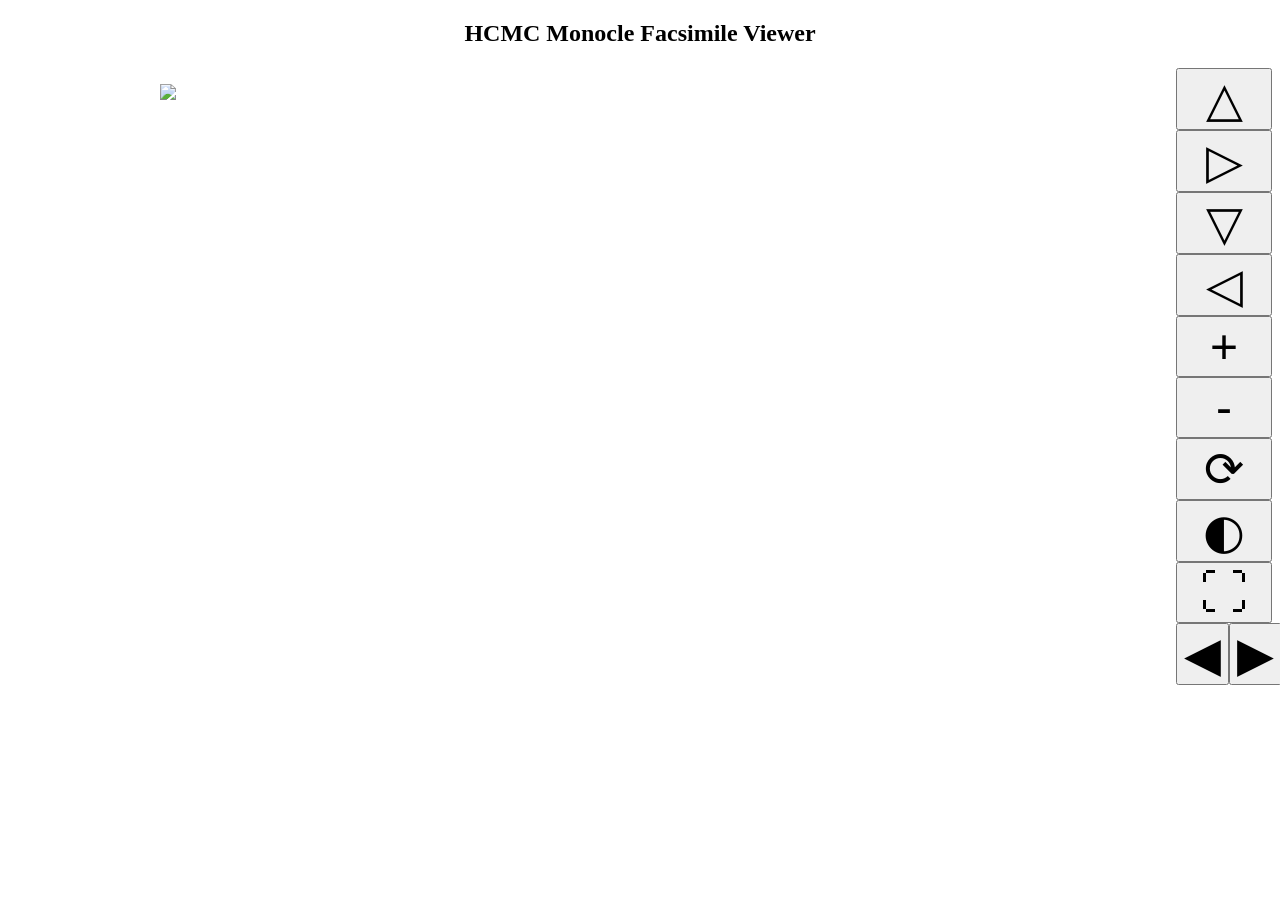
==== hcmcMonocle.html @ 1e65fae4 "One or two basic controls working." ====
<!DOCTYPE html>
<html lang="en" xmlns="http://www.w3.org/1999/xhtml">
    <!-- THIS IS A ROUGH DRAFT CONTAINER FOR DEVELOPMENT PURPOSES. -->
    <!-- PAT WILL REWORK IT AS HE WISHES. -->
    
    <head xmlns="http://www.w3.org/1999/xhtml">
        <meta charset="UTF-8"/>
        <title>HCMC Monocle Facsimile Viewer</title>
        <link rel="stylesheet" href="css/hcmcMonocle.css"/>
        <script src="js/HcmcMonocle.js"> </script>
        <link rel="icon" type="image/svg+xml" href="favicon.svg"/>
        <link rel="icon" type="image/png" href="favicon.png"/>
    </head>
    <body>
        
        <header>
            <h2>HCMC Monocle Facsimile Viewer</h2>
            <h1 id="facsTitle"></h1>
        </header>
       
        <!-- The JavaScript HcmcMonocle object will know about these div ids
             and use them to show content. They can be changed as required, 
             but the JS will have to be updated to match. -->
        
        <div id="facsMetadata">
            <!-- Metadata for the facsimile collection as a whole will 
                 be displayed here. -->
            
        </div>
       
        <div id="oneSurface">
            <!-- Single-surface content will be displayed in here. -->
            
            <div id="oneSurfaceMetadata">
                <!-- Metadata (if any) for the individual Surface will 
                     be displayed here.-->
            </div>
            
            <div id="figWrapper">
                <div id="controlsLeft">
                    
                </div>
                <figure id="oneSurfaceFigure">
                    <!-- The image itself goes in here. -->
                    <img id="oneSurfaceImage" src="favicon.svg"/>
                </figure>
                <div id="oneSurfaceControls">
                    <button id="btnPanUp">△</button>
                    <button id="btnPanRight">▷</button>                    
                    <button id="btnPanDown">▽</button>                    
                    <button id="btnPanLeft">◁</button>
                    <button id="btnPanPlus">+</button>
                    <button id="btnPanMinus">-</button>
                    <button id="btnRotate">⟳</button>
                    <button id="btnDarkLight">◐</button>
                    <button id="btnReset">⛶</button>
                    <div id="ctlLeftRight">
                        <button id="btnLeft" class="control">◀</button>
                        <button id="btnRight" class="control">▶</button>
                    </div>
                </div>
            </div>
            
            <div id="oneSurfaceLinks">
                <!-- In here will be links back to the anthology page 
                     locations matching this image. -->
            </div>
        </div>
        
        <div id="collection">
            <!-- In here will go all the thumbnails, functioning as 
                 links to the actual pages. -->
            <div id="thumbnails">
                
            </div>
            
        </div>


    </body>
    
</html>
---- css/hcmcMonocle.css ----
/* Basic CSS file to get started; pszpak will develop further. */
h1, h2{
    text-align: center;
}
div#thumbnails{
    display: flex; 
    flex-direction: row; 
    flex-wrap: wrap;
    gap: 1rem;
    img{
        width: 6rem;
        cursor: pointer;
    }
}
div#figWrapper{
    display: grid;
    grid-template-columns: 6rem 1fr 6rem;
    gap: 1rem;
    div{
        text-align: center;
    }
    figure{
        overflow: hidden;
        max-height: 100%;
    }
    img{
        max-width: 100%;
        max-height: 100%;
        overflow: hidden;
    }
    button{
        font-size: 3rem;
    }
}
div#oneSurfaceControls{
    display: flex;
    flex-direction: column;
    flex-wrap: nowrap;
}
div#ctlLeftRight{
    display: flex;
    flex-direction: row;
    flex-wrap: nowrap;
}
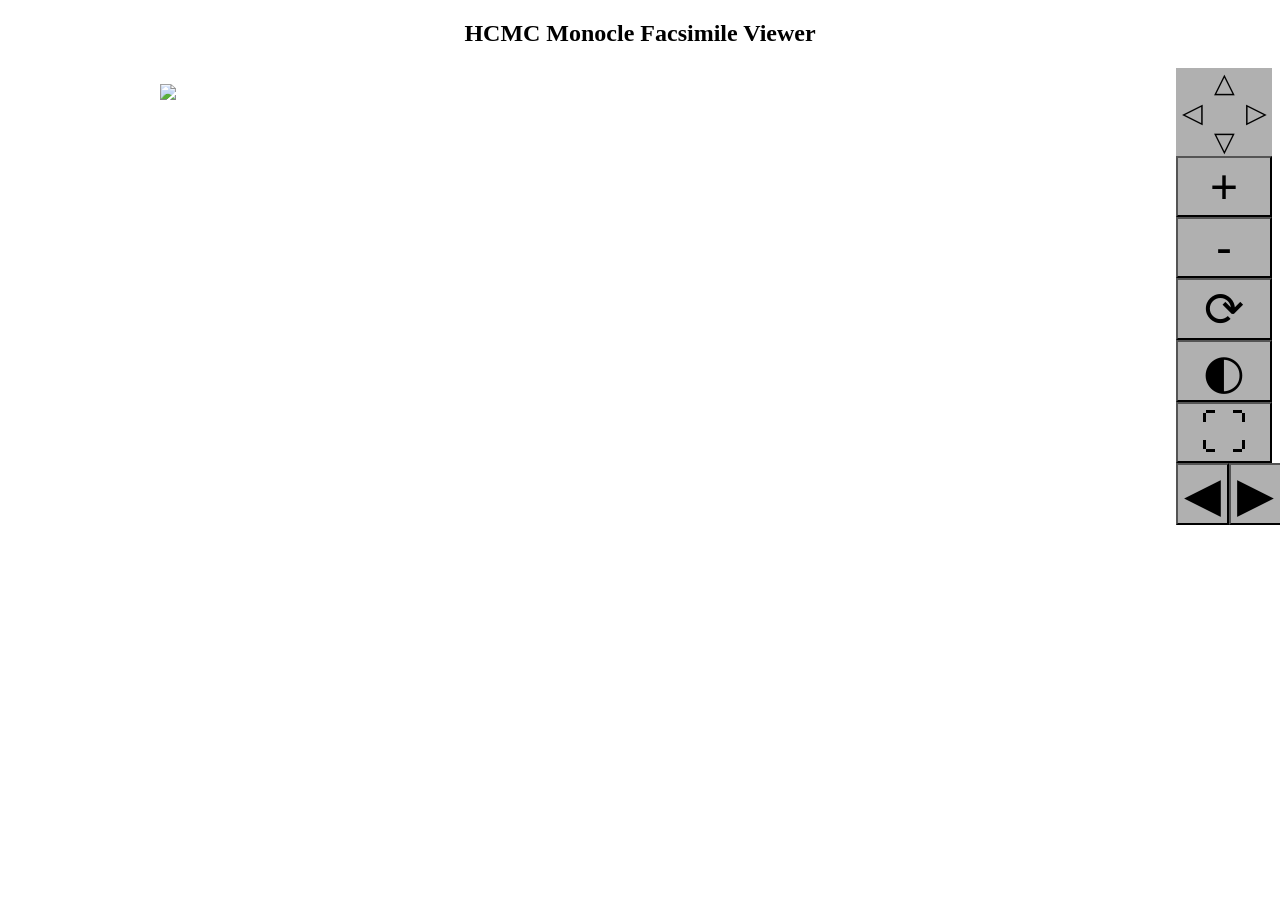
==== commit e11a015a: "Make the pan buttons a bit more like they're supposed to look." ====
--- a/hcmcMonocle.html
+++ b/hcmcMonocle.html
@@ -45,12 +45,14 @@
                     <img id="oneSurfaceImage" src="favicon.svg"/>
                 </figure>
                 <div id="oneSurfaceControls">
-                    <button id="btnPanUp">△</button>
-                    <button id="btnPanRight">▷</button>                    
-                    <button id="btnPanDown">▽</button>                    
-                    <button id="btnPanLeft">◁</button>
-                    <button id="btnPanPlus">+</button>
-                    <button id="btnPanMinus">-</button>
+                    <div id="panControls">
+                        <button id="btnPanUp">△</button>
+                        <button id="btnPanRight">▷</button>                    
+                        <button id="btnPanDown">▽</button>                    
+                        <button id="btnPanLeft">◁</button>
+                    </div>
+                    <button id="btnPlus">+</button>
+                    <button id="btnMinus">-</button>
                     <button id="btnRotate">⟳</button>
                     <button id="btnDarkLight">◐</button>
                     <button id="btnReset">⛶</button>
--- a/css/hcmcMonocle.css
+++ b/css/hcmcMonocle.css
@@ -1,7 +1,20 @@
 /* Basic CSS file to get started; pszpak will develop further. */
+:root{
+    --btnBgColor: #b0b0b0;
+    --hiBtnBgColor: #d0d0d0;
+}
+
 h1, h2{
     text-align: center;
 }
+
+button{
+    background-color: var(--btnBgColor);
+    &:focus, &:hover{
+        background-color: var(--hiBtnBgColor);
+    }
+}
+
 div#thumbnails{
     display: flex; 
     flex-direction: row; 
@@ -27,6 +40,11 @@
         max-width: 100%;
         max-height: 100%;
         overflow: hidden;
+        scale: 1;
+        translate: 0% 0%;
+        rotate: 0deg;
+        transition-property: scale, translate, rotate;
+        transition-duration: 0.3s
     }
     button{
         font-size: 3rem;
@@ -37,6 +55,35 @@
     flex-direction: column;
     flex-wrap: nowrap;
 }
+div#panControls{
+    background-color: var(--btnBgColor);
+    display: grid;
+    grid-template-columns: [cOne] 33.3% [cTwo] 33.3% [cThree] 33.3%;
+    grid-template-rows: [rOne] auto [rTwo] auto [rThree] auto;
+    button{
+        font-size: 1.7rem;
+        line-height: 1;
+        text-align: center;
+        vertical-align: middle;
+        border-style: none;
+    } 
+    #btnPanUp{
+        grid-row: rOne;
+        grid-column: cTwo;
+    }
+    #btnPanRight{
+        grid-row: rTwo;
+        grid-column: cThree;
+    }
+    #btnPanDown{
+        grid-row: rThree;
+        grid-column: cTwo;
+    }
+    #btnPanLeft{
+        grid-row: rTwo;
+        grid-column: cOne;
+    }
+}
 div#ctlLeftRight{
     display: flex;
     flex-direction: row;
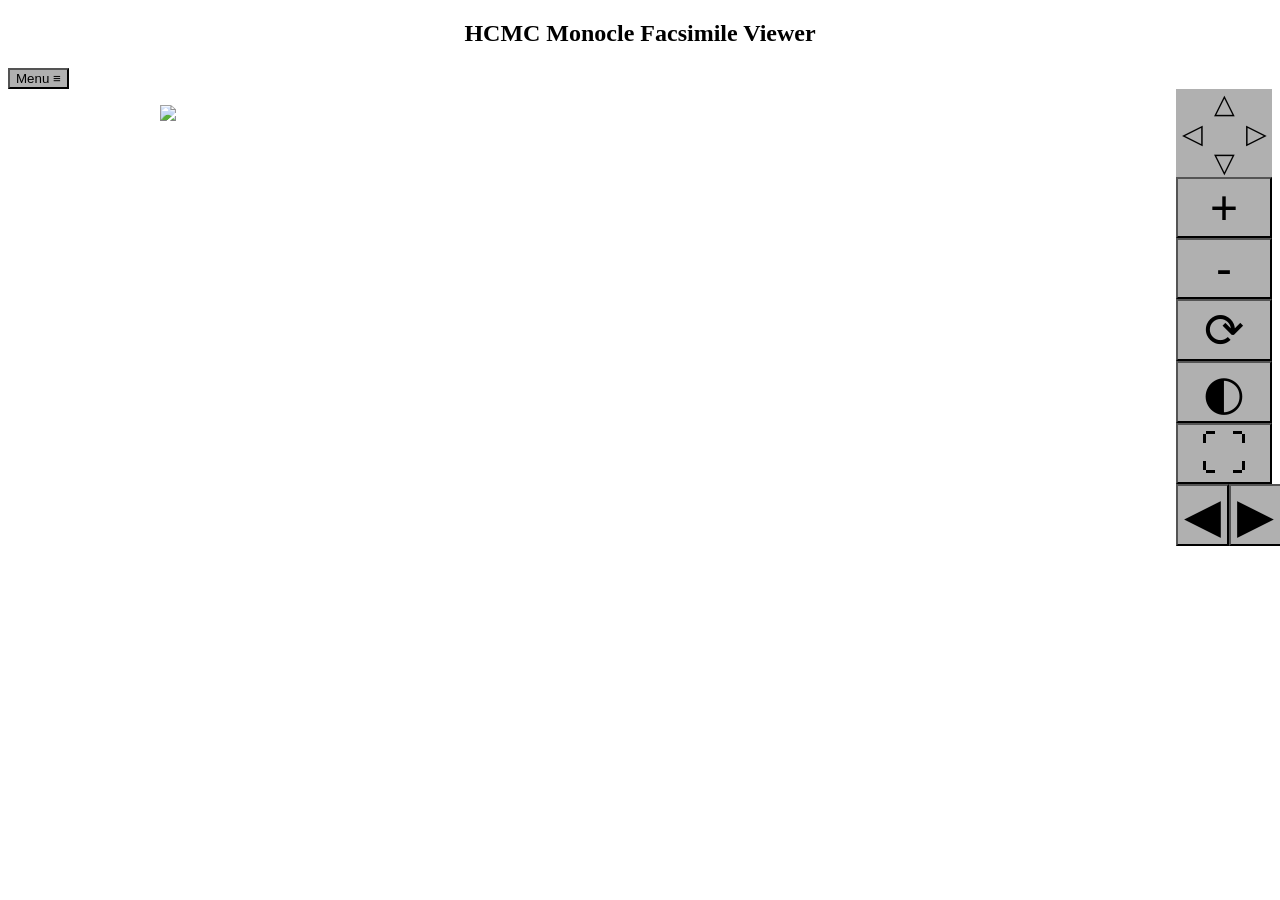
==== commit 2639f5bd: "Starting work on metadata panel." ====
--- a/hcmcMonocle.html
+++ b/hcmcMonocle.html
@@ -2,48 +2,104 @@
 <html lang="en" xmlns="http://www.w3.org/1999/xhtml">
     <!-- THIS IS A ROUGH DRAFT CONTAINER FOR DEVELOPMENT PURPOSES. -->
     <!-- PAT WILL REWORK IT AS HE WISHES. -->
+
+    <!-- Key terms:
+        anthology:      a collection of facsimiles
+        facs/facsimile: a collection of images belonging to one
+                        text
+        surface:        a single image, being a page or an opening.
+                        We use this term because it is used in TEI. 
+    -->
     
     <head xmlns="http://www.w3.org/1999/xhtml">
         <meta charset="UTF-8"/>
         <title>HCMC Monocle Facsimile Viewer</title>
         <link rel="stylesheet" href="css/hcmcMonocle.css"/>
         <script src="js/HcmcMonocle.js"> </script>
+        <!-- NOTE: favicon is required. -->
+        <!--
         <link rel="icon" type="image/svg+xml" href="favicon.svg"/>
         <link rel="icon" type="image/png" href="favicon.png"/>
+        -->
     </head>
     <body>
         
         <header>
+            <!-- This is most likely going to be hidden, or 
+                 replaced with a changing anthology title. -->
             <h2>HCMC Monocle Facsimile Viewer</h2>
-            <h1 id="facsTitle"></h1>
+            <!-- This will be the title of whatever is being 
+                 displayed at the time: anthology thumbnails,
+                 thumbnails for a single facsimile, or a single
+                 surface. -->
+            <h1 id="currTitle"></h1>
         </header>
        
         <!-- The JavaScript HcmcMonocle object will know about these div ids
              and use them to show content. They can be changed as required, 
              but the JS will have to be updated to match. -->
         
-        <div id="facsMetadata">
-            <!-- Metadata for the facsimile collection as a whole will 
-                 be displayed here. -->
+        <!-- The main metadata container, which will presumably have panels
+             and tabs for switching between them. -->
+        <div id="metadataContainer">
+            <!-- Metadata for the current thing (facs, anthology
+                 or surface) will be displayed here. -->
+            <!-- This hides and shows things in this panel. -->
+            <span id="metadataTabs">
+                <button id="menuShow">Menu ≡</button>
+                <button id="menuHide">Menu ✕</button>
+                <button id="menuMetadataShow">Metadata</button>
+                <button id="menuTocShow">Index</button>
+            </span>
+
+            <div id="pnlMetadata">
+                <!-- This is the metadata for the anthology. -->
+                <h3>Anthology metadata</h3>
+                <div id="metadataAnthology">
+
+                </div>
+                <!-- This is the panel that will display the metadata for
+                    a selected facsimile from the anthology. -->
+                <h3>Facsimile metadata</h3>
+                <div id="metadataFacsimile">
+                    
+                </div>
+            </div>
             
+            <!-- This is going to be a table of contents for a 
+                 facsimile, showing whenever the current display 
+                 shows the thumbnails of that facsimile or a 
+                 single surface from it. -->
+            <div id="pnlFacsToc">
+
+            </div>
         </div>
-       
+
+        <!-- Single-surface content will be displayed in here. -->
         <div id="oneSurface">
-            <!-- Single-surface content will be displayed in here. -->
             
-            <div id="oneSurfaceMetadata">
-                <!-- Metadata (if any) for the individual Surface will 
-                     be displayed here.-->
+            <div id="oneSurfaceLinks">
+                <!-- In here will be links back to the anthology page 
+                     locations matching this image. Question: 
+                     should this be a figcaption in the figure 
+                     element below? -->
             </div>
             
             <div id="figWrapper">
+                <!-- This may not be needed, but there may be some 
+                     controls that should be displayed to the left
+                     of the main image. -->
                 <div id="controlsLeft">
                     
                 </div>
+                <!-- This is the figure for the actual image of the surface.-->
                 <figure id="oneSurfaceFigure">
                     <!-- The image itself goes in here. -->
                     <img id="oneSurfaceImage" src="favicon.svg"/>
                 </figure>
+
+                <!-- This is the collection of controls on the right of 
+                     the image. -->
                 <div id="oneSurfaceControls">
                     <div id="panControls">
                         <button id="btnPanUp">△</button>
@@ -62,23 +118,22 @@
                     </div>
                 </div>
             </div>
-            
-            <div id="oneSurfaceLinks">
-                <!-- In here will be links back to the anthology page 
-                     locations matching this image. -->
-            </div>
         </div>
         
+        <!-- The collection panel is used to display either thumbnails of
+             the title pages of each facsimile in the anthology, or the 
+             thumbnails of each surface in the selected facsimile. -->
         <div id="collection">
             <!-- In here will go all the thumbnails, functioning as 
                  links to the actual pages. -->
-            <div id="thumbnails">
+            <div id="thumbnailsAnthology">
+                
+            </div>
+            <div id="thumbnailsFacsimile">
                 
             </div>
             
         </div>
-
-
     </body>
     
 </html>
--- a/css/hcmcMonocle.css
+++ b/css/hcmcMonocle.css
@@ -15,16 +15,82 @@
     }
 }
 
-div#thumbnails{
+div#thumbnailsAnthology, div#thumbnailsFacsimile{
     display: flex; 
     flex-direction: row; 
     flex-wrap: wrap;
     gap: 1rem;
+    figure{
+        max-width: 7rem;
+    }
     img{
         width: 6rem;
         cursor: pointer;
     }
 }
+
+/* The metadata slideout panel. */
+div#metadataContainer{
+    display: flex;
+    flex-direction: column;
+    max-width: 30rem;
+    span#metadataTabs{
+        display: flex;
+        flex-direction: row;
+        flex-wrap: wrap;
+        /* Hide some buttons by default. */
+        button#menuShow{
+            display: inline;
+        }
+        button#menuHide, button#menuMetadataShow, button#menuTocShow{
+            display: none;
+        }
+    }
+    div#pnlMetadata{
+        display: flex;
+        flex-direction: column;
+        display: none;
+    }
+    div#pnlFacsToc{
+        display: none;
+    }
+    &.showing{
+        span#metadataTabs{
+            /* Hide some buttons by default. */
+            button#menuShow{
+                display: none;
+            }
+            button#menuHide, button#menuMetadataShow, button#menuTocShow{
+                display: inline;
+            }
+        }
+    }
+}
+
+div#facsMetadata table{
+    width: 80%;
+    margin-left: 10%;
+    border: solid 1pt var(--btnBgColor);
+    border-collapse: collapse;
+    td{
+        border: solid 1pt var(--btnBgColor);
+        padding: 0.25em;
+    }
+    tr>td:first-child{
+        font-weight: bold;
+    }
+}
+
+div#oneSurfaceMetadata{
+    text-align: center;
+    a{
+        display: inline-block;
+        margin: auto 1em;
+    }
+}
+
+
+
 div#figWrapper{
     display: grid;
     grid-template-columns: 6rem 1fr 6rem;
@@ -44,7 +110,9 @@
         translate: 0% 0%;
         rotate: 0deg;
         transition-property: scale, translate, rotate;
-        transition-duration: 0.3s
+        transition-duration: 0.3s;
+        cursor: grab;
+        touch-action: none;
     }
     button{
         font-size: 3rem;
